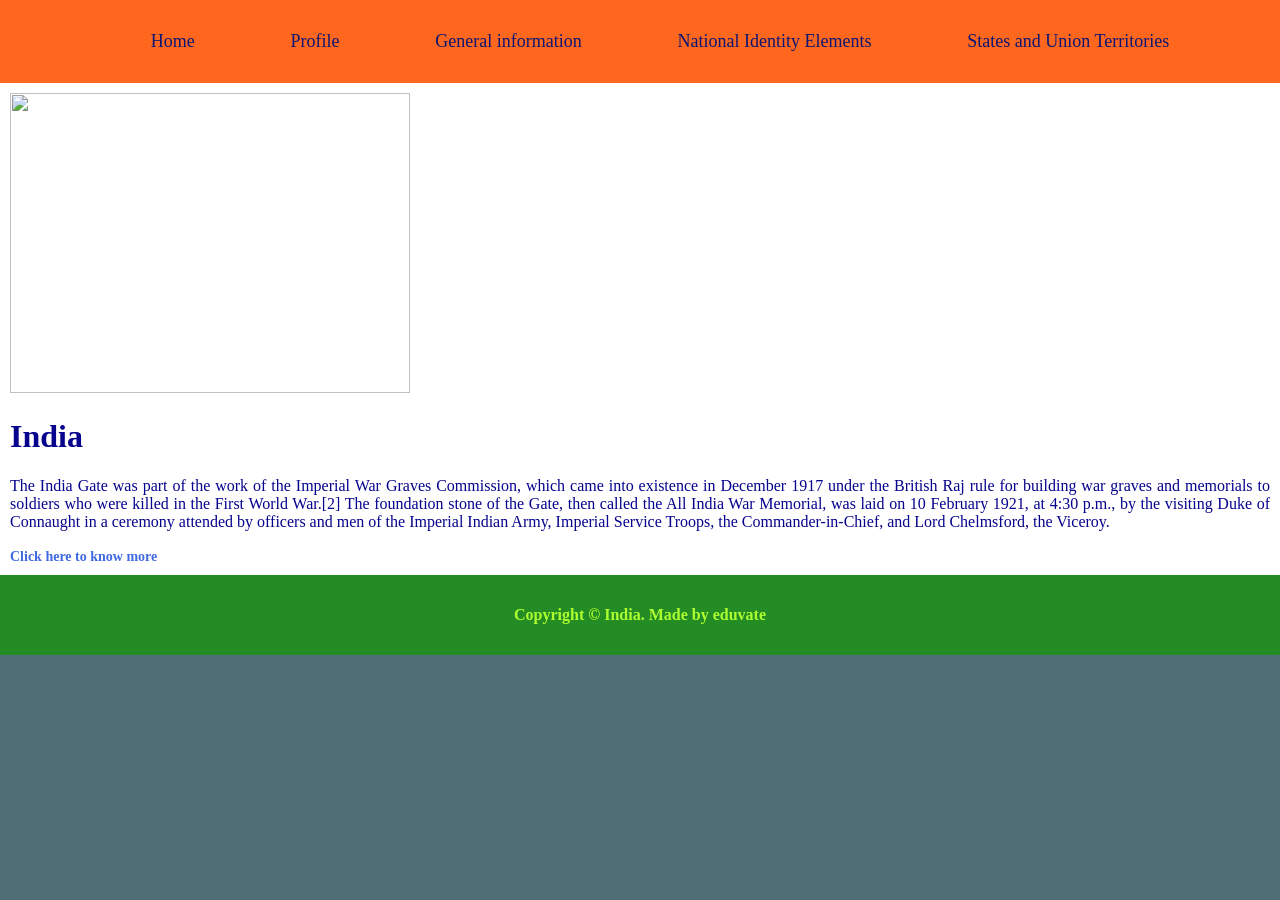
==== index.html @ 1aaaf9d0 "Add files via upload" ====
<!DOCTYPE html>
<html>
<head>
    <title>Indian Portal | Home</title>
    <link rel="stylesheet" href="style.css">
</head>
<body>
    <header>
        <nav>
            <ul>
               <li><a href="index.html">Home</a></li>
               <li><a href="profile.html">Profile</a></li>
               <li><a href="general_info.html">General information</a></li>
               <li><a href="Identity_elements.html">National Identity Elements</a></li>
               <li><a href="states_union_territories.html">States and Union Territories</a></li>
            </ul>
        </nav>
    </header>
    <main>
        <div>
            <div>
                <img src="images/image.jpg" height="300px" width="400px">
            <div>
                <div>
                    <h1>India</h1>
                    <p>The India Gate was part of the work of the Imperial War Graves Commission, which came into existence in December 1917 under the British Raj rule for building war graves and memorials to soldiers who were killed in the First World War.[2] The foundation stone of the Gate, then called the All India War Memorial, was laid on 10 February 1921, at 4:30 p.m., by the visiting Duke of Connaught in a ceremony attended by officers and men of the Imperial Indian Army, Imperial Service Troops, the Commander-in-Chief, and Lord Chelmsford, the Viceroy.</p>
                    <a href="profile.html"><strong>Click here to know more</strong></a>
                </div>
            </div>
                
            </div>
        </div>
    </main>
    <footer>
        <p id="footer_paragraph">Copyright &copy; India. Made by eduvate</p>
    </footer>
    
</body>
</html>
---- style.css ----
body{
	margin:0;
	padding:0;
	background-color: #4F6E75;
}
header{
	padding: 15px;
	background-color: #FF671F;
}
nav ul{
	display: flex;
	justify-content: space-evenly;
}
nav ul li{
	list-style: none;
}
nav ul li a{
	color:#0D1673 ;
	text-decoration:none;
	font-size: 18px;
}
footer{
	margin-bottom: 0;
	padding: 15px;
	background-color: #248C24;
}
#footer_paragraph{
	text-align: center;
	color: greenyellow;
	font-weight: 700;
}
a{
	color:royalblue;
	text-decoration:none;
	font-size: 14px;
	position: relative;
}
main{
	color:#06038D;
	padding: 10px;
	background-color: white;
}
p{
	text-align: justify;
}
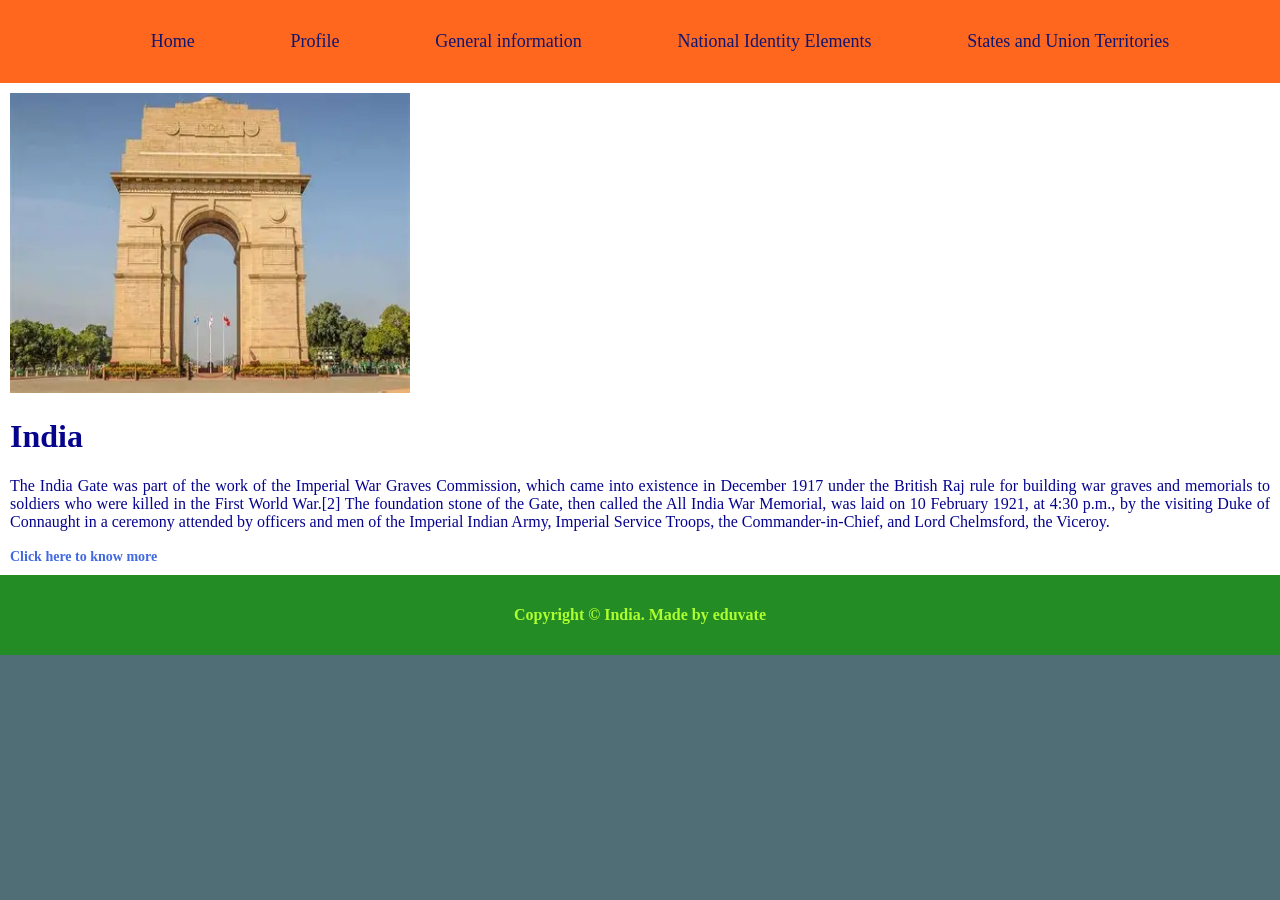
==== commit 77f16e53: "Add files via upload" ====
--- a/index.html
+++ b/index.html
@@ -19,7 +19,7 @@
     <main>
         <div>
             <div>
-                <img src="images/image.jpg" height="300px" width="400px">
+                <img src="image.jpg" height="300px" width="400px">
             <div>
                 <div>
                     <h1>India</h1>
